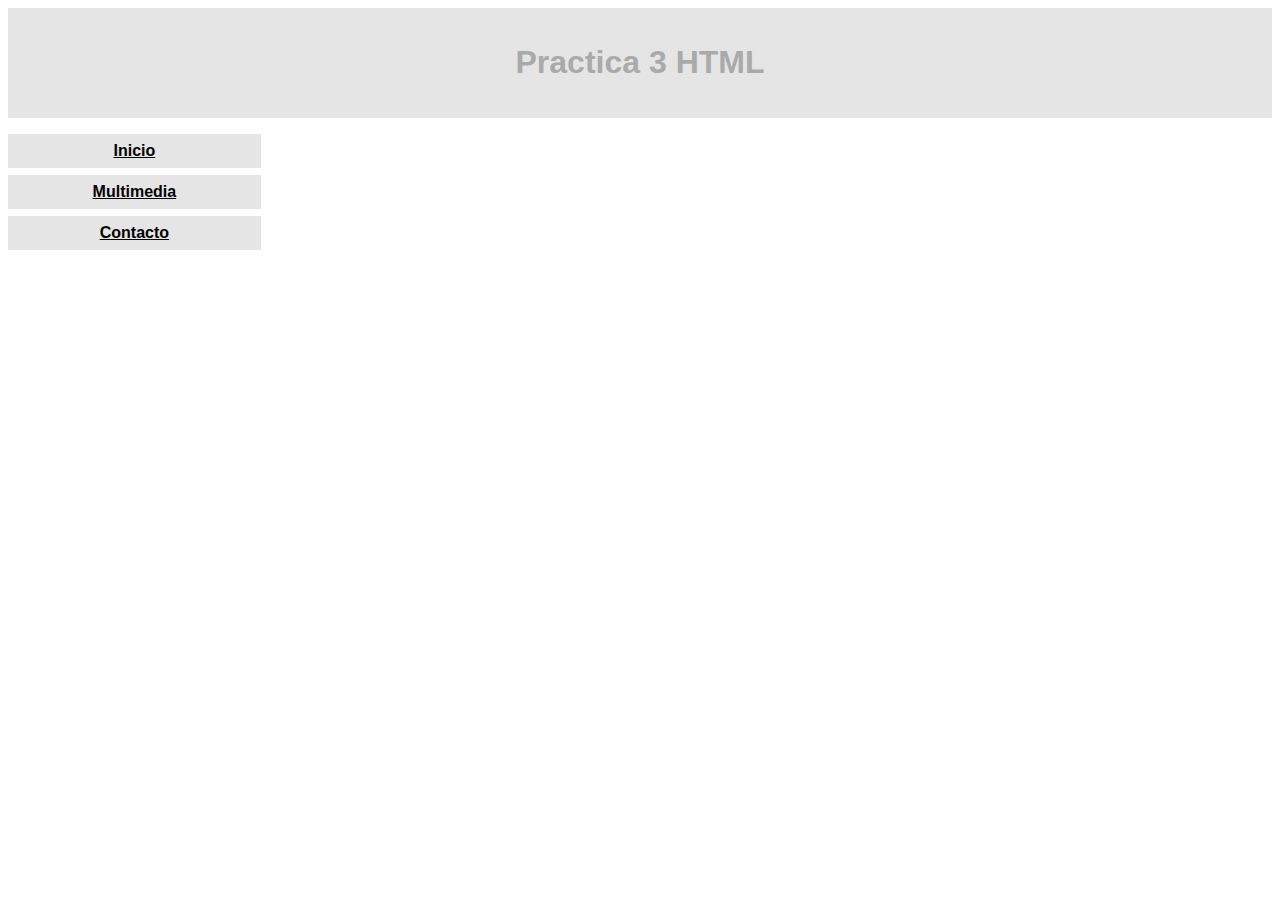
==== U02P03/index.html @ 3774dfe3 "Practica tres primer commit" ====
<!DOCTYPE html>
<html lang="en">

<head>
    <meta charset="UTF-8">
    <meta http-equiv="X-UA-Compatible" content="IE=edge">
    <meta name="viewport" content="width=device-width, initial-scale=1.0">
    <title>Document</title>

    <style>
        * {
            box-sizing: border-box;
        }

        body {
            font-family: Verdana, Geneva, Tahoma, sans-serif;
            color: #aaaaaa;
        }

        div.container {
            overflow: auto;
        }

        header {
            background-color: #e5e5e5;
            padding: 15px;
            text-align: center;
        }

        nav {
            float: left;
            width: 20%;
            text-align: center;
        }

        nav ul {
            padding-left: 0px;
        }

        nav li {
            list-style: none;
        }

        nav li a {
            background-color: #e5e5e5;
            padding: 8px;
            margin-top: 7px;
            display: block;
            width: 100%;
            color: black;
            font-weight: 700;
        }

        main {
            float: left;
            width: 60%;
            padding: 0 20px;
        }

        .right {
            background-color: #e5e5e5;
            float: left;
            width: 20%;
            padding: 15px;
            margin-top: 7px;
            text-align: center;
        }

        footer {
            background-color: #e5e5e5;
            text-align: center;
            padding: 10px;
            margin-top: 7px;
        }

        /* For mobile phones: */
        @media only screen and (max-width: 620px) {

            nav,
            main,
            .right {
                width: 100%;
            }
        }
    </style>
</head>

<body>
    <!--encabezado-->
    <header>
        <h1> Practica 3 HTML</h1>
    </header>

    <div class="left">
        <!-- Navegacion / parte izquierda -->
        <nav>
            <ul>
                <li><a href="#"> Inicio </a></li>
                <li><a href="#"> Multimedia </a></li>
                <li><a href="#"> Contacto </a></li>
            </ul>
        </nav>
        <!-- Parte principal -->
        <main>
            <section>

                
            </section>


        </main>

    </div>
</body>

</html>
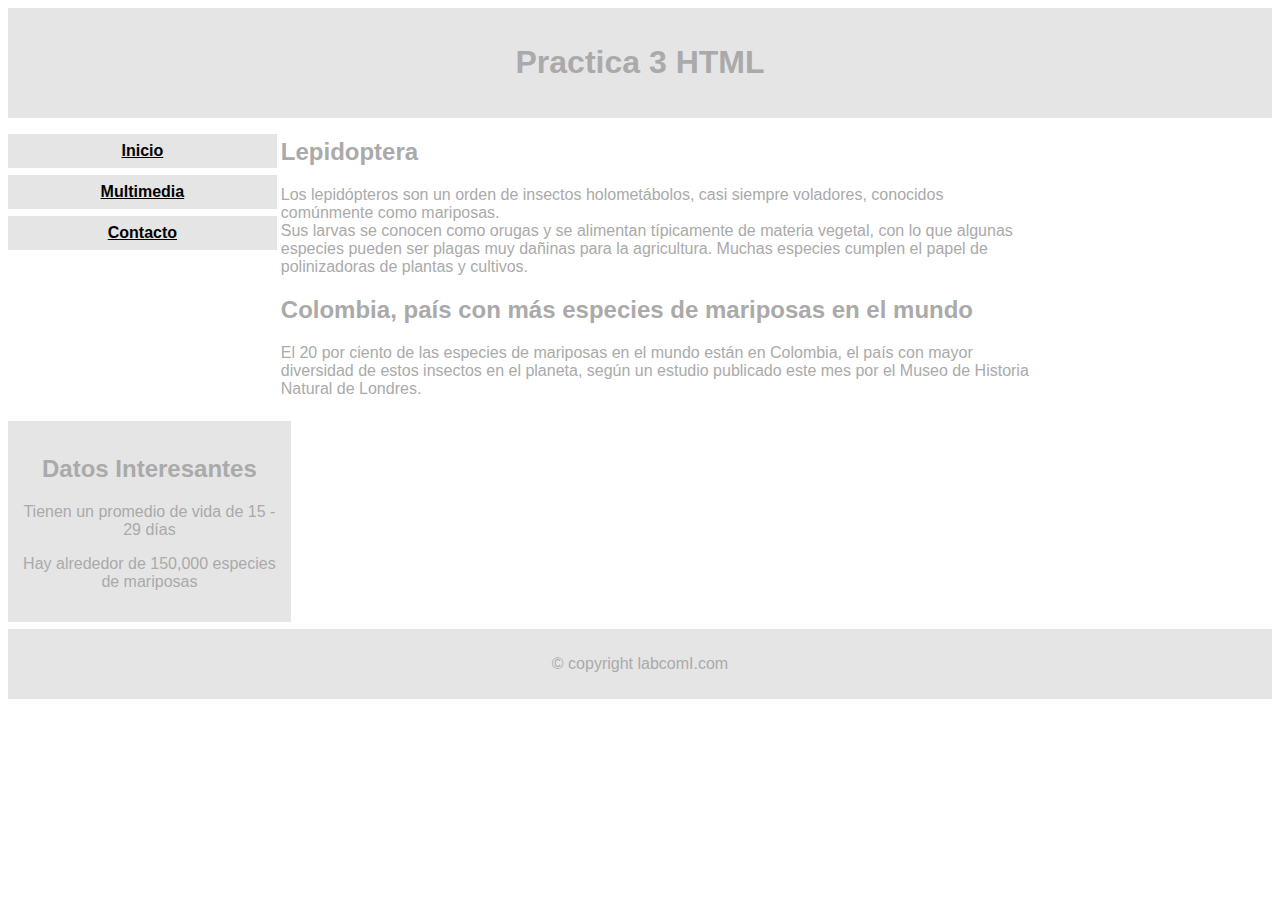
==== commit 171a4a5a: "Ejercicios terminados" ====
--- a/U02P03/index.html
+++ b/U02P03/index.html
@@ -5,84 +5,8 @@
     <meta charset="UTF-8">
     <meta http-equiv="X-UA-Compatible" content="IE=edge">
     <meta name="viewport" content="width=device-width, initial-scale=1.0">
-    <title>Document</title>
-
-    <style>
-        * {
-            box-sizing: border-box;
-        }
-
-        body {
-            font-family: Verdana, Geneva, Tahoma, sans-serif;
-            color: #aaaaaa;
-        }
-
-        div.container {
-            overflow: auto;
-        }
-
-        header {
-            background-color: #e5e5e5;
-            padding: 15px;
-            text-align: center;
-        }
-
-        nav {
-            float: left;
-            width: 20%;
-            text-align: center;
-        }
-
-        nav ul {
-            padding-left: 0px;
-        }
-
-        nav li {
-            list-style: none;
-        }
-
-        nav li a {
-            background-color: #e5e5e5;
-            padding: 8px;
-            margin-top: 7px;
-            display: block;
-            width: 100%;
-            color: black;
-            font-weight: 700;
-        }
-
-        main {
-            float: left;
-            width: 60%;
-            padding: 0 20px;
-        }
-
-        .right {
-            background-color: #e5e5e5;
-            float: left;
-            width: 20%;
-            padding: 15px;
-            margin-top: 7px;
-            text-align: center;
-        }
-
-        footer {
-            background-color: #e5e5e5;
-            text-align: center;
-            padding: 10px;
-            margin-top: 7px;
-        }
-
-        /* For mobile phones: */
-        @media only screen and (max-width: 620px) {
-
-            nav,
-            main,
-            .right {
-                width: 100%;
-            }
-        }
-    </style>
+    <title>Home</title>
+    <link rel="stylesheet" href="css/index.css">
 </head>
 
 <body>
@@ -91,26 +15,42 @@
         <h1> Practica 3 HTML</h1>
     </header>
 
-    <div class="left">
+    <div class="container">
         <!-- Navegacion / parte izquierda -->
         <nav>
             <ul>
-                <li><a href="#"> Inicio </a></li>
-                <li><a href="#"> Multimedia </a></li>
-                <li><a href="#"> Contacto </a></li>
+                <li><a href="index.html"> Inicio </a></li>
+                <li><a href="multimedia.html"> Multimedia </a></li>
+                <li><a href="contacto.html"> Contacto </a></li>
             </ul>
         </nav>
         <!-- Parte principal -->
         <main>
             <section>
-
-                
+                <h2> Lepidoptera </h2>
+                <p>Los lepidópteros son un orden de insectos holometábolos, casi siempre voladores, conocidos comúnmente
+                    como mariposas. <br>
+                    Sus larvas se conocen como orugas y se alimentan típicamente de materia vegetal, con lo que algunas
+                    especies pueden ser plagas muy dañinas para la agricultura.
+                    Muchas especies cumplen el papel de polinizadoras de plantas y cultivos.</p>
             </section>
-
-
+            <section>
+                <h2> Colombia, país con más especies de mariposas en el mundo </h2>
+                <p> El 20 por ciento de las especies de mariposas en el mundo están en Colombia,
+                    el país con mayor diversidad de estos insectos en el planeta, según un estudio publicado este mes por el Museo de Historia Natural de Londres.</p>
+            </section>
         </main>
-
+        <!-- Navegacion / parte derecha -->
+        <div class="right">
+            <h2>Datos Interesantes</h2>
+            <p> Tienen un promedio de vida de 15 - 29 días</p>
+            <p> Hay alrededor de 150,000 especies de mariposas</p>
+        </div>
     </div>
+    <!-- pie de pagina -->
+    <footer>
+        <p>© copyright labcomI.com</p>
+    </footer>
 </body>
 
 </html>--- a/U02P03/css/index.css
+++ b/U02P03/css/index.css
@@ -0,0 +1,76 @@
+<style>
+        * {
+            box-sizing: border-box;
+        }
+
+        body {
+            font-family: Verdana, Geneva, Tahoma, sans-serif;
+            color: #aaaaaa;
+        }
+
+        div.container {
+            overflow: auto;
+        }
+
+        header {
+            background-color: #e5e5e5;
+            padding: 15px;
+            text-align: center;
+        }
+
+        nav {
+            float: left;
+            width: 20%;
+            text-align: center;
+        }
+
+        nav ul {
+            padding-left: 0px;
+        }
+
+        nav li {
+            list-style: none;
+        }
+
+        nav li a {
+            background-color: #e5e5e5;
+            padding: 8px;
+            margin-top: 7px;
+            display: block;
+            width: 100%;
+            color: black;
+            font-weight: 700;
+        }
+
+        main {
+            float: left;
+            width: 60%;
+            padding: 0 20px;
+        }
+
+        .right {
+            background-color: #e5e5e5;
+            float: left;
+            width: 20%;
+            padding: 15px;
+            margin-top: 7px;
+            text-align: center;
+        }
+
+        footer {
+            background-color: #e5e5e5;
+            text-align: center;
+            padding: 10px;
+            margin-top: 7px;
+        }
+
+        /* For mobile phones: */
+        @media only screen and (max-width: 620px) {
+
+            nav,
+            main,
+            .right {
+                width: 100%;
+            }
+        }
+    </style>